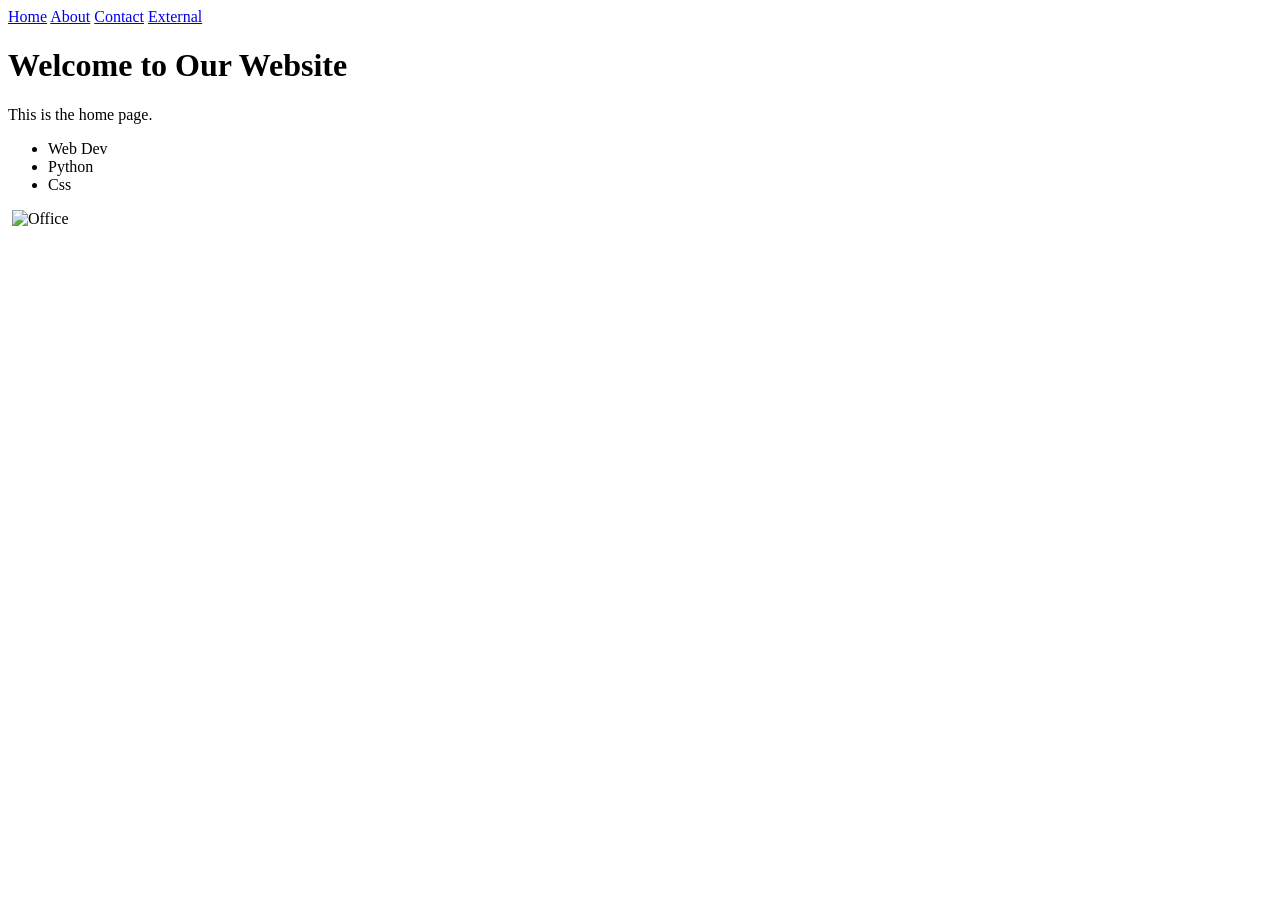
==== index.html @ ae603787 "Add files via upload" ====
<!DOCTYPE html>
<html lang="en">
<head>
    <meta charset="UTF-8">
    <meta name="viewport" content="width=device-width, initial-scale=1.0">
    <title>GROUP-09</title>
</head>
<body>
    
<!-- Navigation -->
<nav>
    <a href="index.html">Home</a> 
    <a href="about.html">About</a> 
    <a href="contact.html">Contact</a> 
    <a href="external.html">External</a>
</nav>

<h1>Welcome to Our Website</h1>
<p>This is the home page.</p>

<!-- List -->
<ul>
    <li>Web Dev</li>
    <li>Python</li>
    <li>Css</li>
</ul>

<!-- Images -->
<img src="image/pic.png" alt="">
<img src="https://unsplash.com/collections/WbwC4ffeUNQ" alt="Office" width="200"> 

</body>
</html>
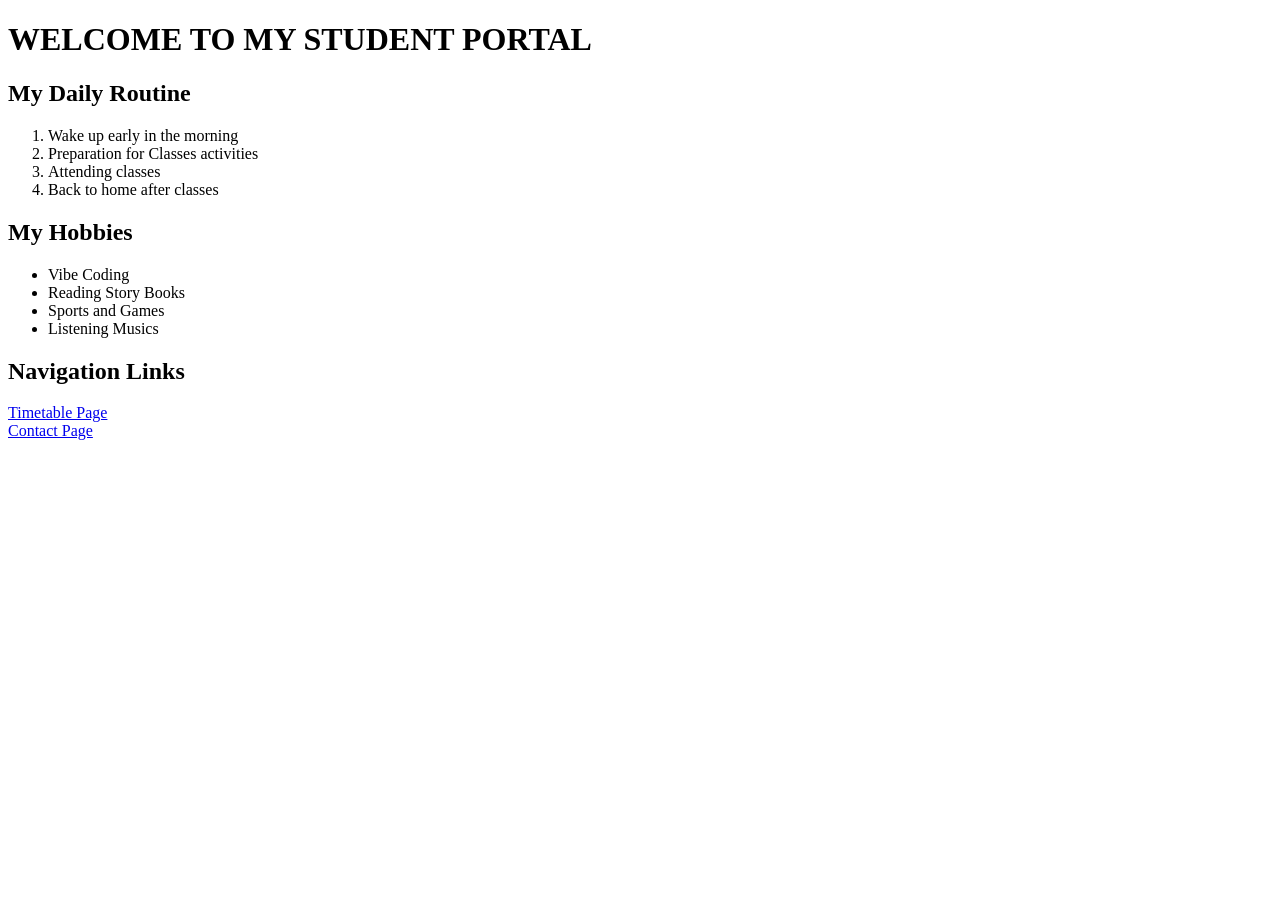
==== commit b502d024: "Add files via upload" ====
--- a/index.html
+++ b/index.html
@@ -6,28 +6,26 @@
     <title>GROUP-09</title>
 </head>
 <body>
-    
-<!-- Navigation -->
-<nav>
-    <a href="index.html">Home</a> 
-    <a href="about.html">About</a> 
-    <a href="contact.html">Contact</a> 
-    <a href="external.html">External</a>
-</nav>
-
-<h1>Welcome to Our Website</h1>
-<p>This is the home page.</p>
-
-<!-- List -->
-<ul>
-    <li>Web Dev</li>
-    <li>Python</li>
-    <li>Css</li>
-</ul>
-
-<!-- Images -->
-<img src="image/pic.png" alt="">
-<img src="https://unsplash.com/collections/WbwC4ffeUNQ" alt="Office" width="200"> 
-
+    <h1>WELCOME TO MY STUDENT PORTAL</h1>
+    <!--Our Daily Routine-->
+    <h2>My Daily Routine</h2>
+    <ol>
+        <li>Wake up early in the morning</li>
+        <li>Preparation for Classes activities</li>
+        <li>Attending classes</li>
+        <li>Back to home after classes</li>
+    </ol>
+    <h2>My Hobbies</h2>
+    <ul>
+        <li>Vibe Coding</li>
+        <li>Reading Story Books</li>
+        <li>Sports and Games</li>
+        <li>Listening Musics</li>
+    </ul>
+    <h2>Navigation Links</h2>
+    <nav>
+        <a href="timetable.html">Timetable Page</a><br>
+        <a href="contact.html">Contact Page</a>
+    </nav>
 </body>
 </html>
